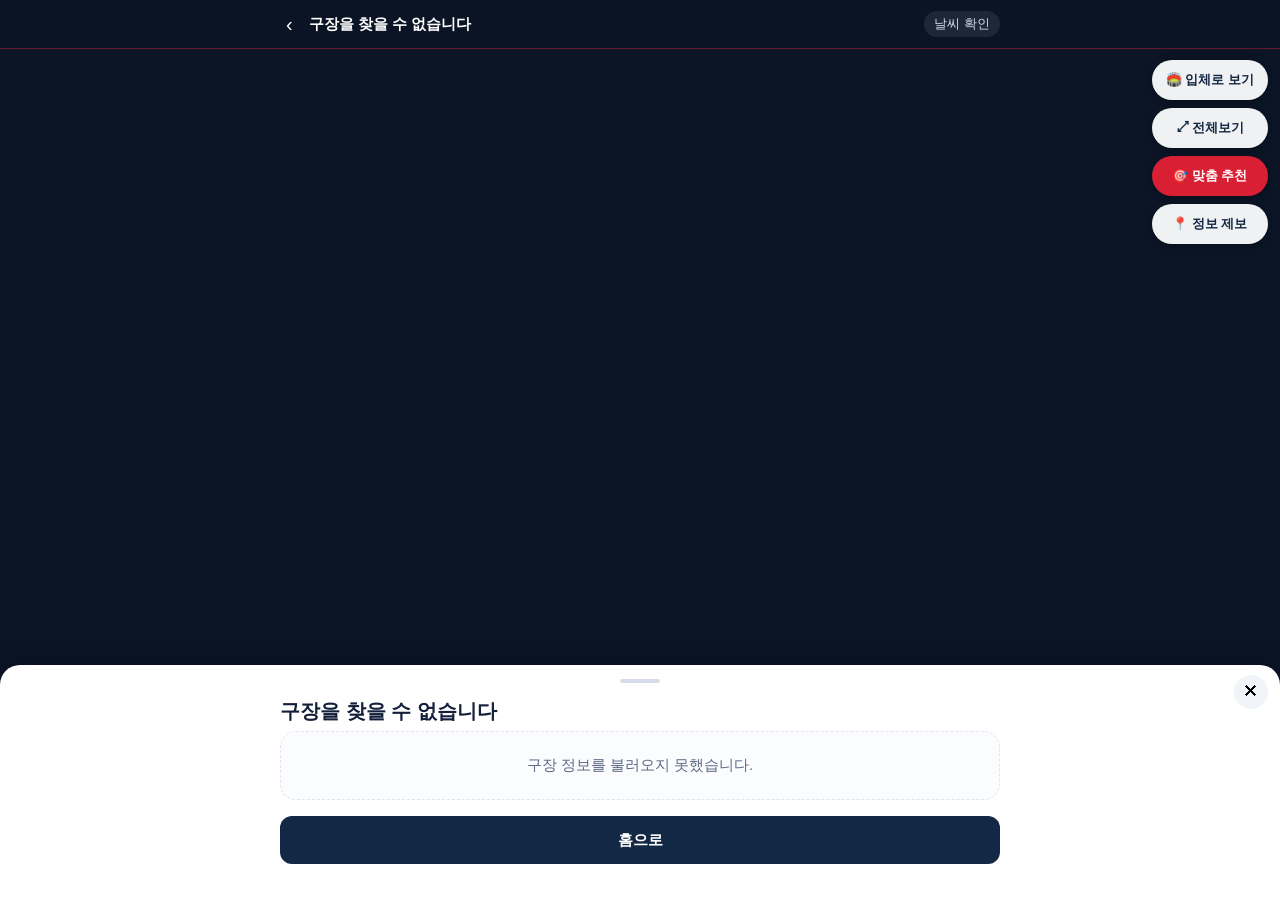
==== stadium.html @ be5fdff9 "명당을 실제로 표시한다 + 입체로 보기 명당지도라면서 명당이 하나도 없었다   지도만 그려놓고 어디가 좋은 자리인지는 비워 둔 채였다. 이 앱의 이름값을   못 하고 있었다.  어" ====
<!doctype html>
<html lang="ko">
<head>
<meta charset="UTF-8" />
<meta name="viewport" content="width=device-width, initial-scale=1, viewport-fit=cover, user-scalable=no" />
<title>구장 좌석 지도 | KBO 명당지도</title>
<meta name="description" content="구장 좌석 지도에서 구역을 눌러 시야·평가·가격을 확인하세요. 직관 날씨와 경기 상태, 먹거리·굿즈샵·편의시설까지 한 지도에서." />
<!-- 앱 본체. 검색엔진용 정적 페이지(/stadium/gwangju/)는 따로 만들어 여기로 보낸다. -->
<meta name="robots" content="noindex,follow" />
<!-- 공유 미리보기(OG).
     카카오·X 같은 스크래퍼는 이미지를 "이미지 URL"을 키로 자기 서버에 복사해두고
     오래 재확인하지 않는다. 그래서 og-image.png의 내용만 바꾸면 공유 카드는 몇 주 동안
     옛날 그림 그대로다. 그림을 바꿔야 할 때는 내용만 갈아끼우지 말고 파일명을
     og-image-v2.png 처럼 올릴 것. 옛 파일도 남겨둔다(이미 퍼진 링크가 깨지지 않도록). -->
<link rel="canonical" href="https://minimalbreeze.github.io/kbo-myeongdang/stadium.html" />
<meta property="og:type" content="website" />
<meta property="og:site_name" content="KBO 명당지도" />
<meta property="og:locale" content="ko_KR" />
<meta property="og:title" content="⚾ 구장 좌석 지도 — KBO 명당지도" />
<meta property="og:description" content="야구장 가기 전에, 내 자리를 미리 본다. 좌석 지도에서 구역을 눌러 시야와 평가를 확인하고, 직관 날씨와 경기 상태까지 한 화면에서." />
<meta property="og:image" content="https://minimalbreeze.github.io/kbo-myeongdang/og-image.png" />
<meta property="og:image:width" content="1200" />
<meta property="og:image:height" content="630" />
<meta property="og:url" content="https://minimalbreeze.github.io/kbo-myeongdang/stadium.html" />
<meta name="twitter:card" content="summary_large_image" />
<meta name="twitter:title" content="⚾ 구장 좌석 지도 — KBO 명당지도" />
<meta name="twitter:description" content="야구장 가기 전에, 내 자리를 미리 본다. 좌석 지도에서 구역을 눌러 시야와 평가를 확인하고, 직관 날씨와 경기 상태까지 한 화면에서." />
<meta name="twitter:image" content="https://minimalbreeze.github.io/kbo-myeongdang/og-image.png" />

<meta name="theme-color" content="#0b1526" />
<meta name="apple-mobile-web-app-capable" content="yes" />
<meta name="apple-mobile-web-app-status-bar-style" content="black-translucent" />
<meta name="apple-mobile-web-app-title" content="명당지도" />
<meta name="mobile-web-app-capable" content="yes" />
<link rel="manifest" href="manifest.json" />
<link rel="apple-touch-icon" href="icon-180.png" />
<link rel="icon" href="icon.svg" type="image/svg+xml" />
<link rel="icon" href="icon-192.png" type="image/png" sizes="192x192" />
<link rel="stylesheet" href="css/base.css" />
<link rel="stylesheet" href="css/map.css" />
</head>
<body class="map-page">

<div class="map-shell">

  <!-- 지도가 화면 전부다. 목록·탭을 앞에 세우지 않는다. -->
  <div id="seat-map" aria-label="좌석 지도"></div>

  <header class="map-top">
    <div class="row">
      <a class="back" href="./" aria-label="홈으로">‹</a>
      <div class="name" id="stadium-name">불러오는 중…</div>
      <button class="wx" id="wx-chip" type="button">날씨 확인</button>
    </div>
  </header>

  <div class="map-controls">
    <button class="ghost" id="view-btn" type="button" aria-pressed="false">🏟️ 입체로 보기</button>
    <button class="ghost" id="reset-btn" type="button">⤢ 전체보기</button>
    <button id="rec-btn" type="button">🎯 맞춤 추천</button>
    <button class="ghost" id="report-btn" type="button">📍 정보 제보</button>
  </div>

  <div class="legend" id="legend">
    <b>좌석 정보 신뢰도</b>
    <div><span class="sw sw-v"></span>확인됨</div>
    <div><span class="sw sw-c"></span>확인 중 (여러 곳 일치)</div>
    <div><span class="sw sw-u"></span>위치 미확인</div>
  </div>

  <!-- 구역을 누르면 올라오는 시트 -->
  <section class="sheet" id="sheet" data-open="false" aria-live="polite">
    <div class="grab"></div>
    <button class="close" id="sheet-close" type="button" aria-label="닫기">✕</button>
    <div class="inner" id="sheet-body"></div>
  </section>

</div>

<script src="js/config.js"></script>
<script src="js/analytics.js"></script>
<script src="js/services/dataService.js"></script>
<script src="js/services/gameService.js"></script>
<script src="js/services/weatherService.js"></script>
<script src="js/services/shareService.js"></script>
<script src="js/recommend.js"></script>
<script src="js/ui/render.js"></script>
<script src="js/ui/seatMap.js"></script>
<script src="js/ui/report.js"></script>
<script src="js/stadium.js"></script>
<!-- 서비스 워커 — 야구장에서 네트워크가 안 터져도 한 번 본 화면과 구장 데이터가 열린다.
     날씨는 캐시하지 않는다(오래된 날씨를 지금 날씨처럼 보여주지 않는다).
     등록에 실패해도 앱은 평소대로 동작한다. -->
<script>
  if ('serviceWorker' in navigator) {
    window.addEventListener('load', function () {
      navigator.serviceWorker.register('sw.js').catch(function () { /* 없어도 그만 */ });
    });
  }
</script>
</body>
</html>
---- css/base.css ----
/* KBO 명당지도 — 디자인 토큰과 공통 요소
   방향: SPORTS + MAP + PREMIUM (딥네이비 / 화이트 / 레드 포인트)
   모바일 우선. 정보 전달을 방해하는 애니메이션은 쓰지 않는다. */

:root {
  --navy-900: #0b1526;
  --navy-800: #132844;
  --navy-700: #1d3460;
  --navy-100: #e7ecf4;
  --red:      #d81f34;
  --red-dark: #a8172a;
  --bg:       #f5f7fb;
  --card:     #ffffff;
  --line:     #dfe4ee;
  --tx:       #14203a;
  --dim:      #5d6a85;
  --ok:       #157a4a;
  --warn:     #a76a00;
  --bad:      #b4232f;
  --radius:   16px;
  --tap:      48px;            /* 최소 터치 영역 */
  --safe-b:   env(safe-area-inset-bottom, 0px);
}

* { box-sizing: border-box; }

body {
  margin: 0;
  background: var(--bg);
  color: var(--tx);
  font-family: -apple-system, BlinkMacSystemFont, "Apple SD Gothic Neo",
               "Malgun Gothic", "Noto Sans KR", sans-serif;
  font-size: 16px;
  line-height: 1.6;
  -webkit-text-size-adjust: 100%;
}

.wrap { max-width: 720px; margin: 0 auto; padding: 0 16px 96px; }

/* ---------- 헤더 ---------- */
.site-header {
  background: linear-gradient(160deg, var(--navy-900), var(--navy-700));
  color: #fff;
  padding: 20px 16px 22px;
}
.site-header .inner { max-width: 720px; margin: 0 auto; }
.site-header h1 { margin: 0; font-size: 21px; letter-spacing: -0.3px; }
.site-header h1 a { color: #fff; text-decoration: none; }
.site-header .tagline { margin: 4px 0 0; font-size: 14px; color: #b9c6dd; }

/* ---------- 카드 ---------- */
.card {
  background: var(--card);
  border: 1px solid var(--line);
  border-radius: var(--radius);
  padding: 16px;
  margin: 14px 0;
}
.card h2 { margin: 0 0 10px; font-size: 17px; }
.card h3 { margin: 0 0 6px; font-size: 15px; }

.section-title {
  margin: 28px 0 8px;
  font-size: 13px;
  font-weight: 800;
  letter-spacing: 0.04em;
  color: var(--dim);
}

/* ---------- 버튼 ---------- */
.btn {
  display: inline-flex;
  align-items: center;
  justify-content: center;
  gap: 6px;
  min-height: var(--tap);
  padding: 12px 18px;
  border: 0;
  border-radius: 12px;
  background: var(--navy-800);
  color: #fff;
  font-size: 15px;
  font-weight: 700;
  text-decoration: none;
  cursor: pointer;
}
.btn:active { opacity: 0.85; }
.btn-primary { background: var(--red); }
.btn-ghost { background: #fff; color: var(--navy-800); border: 1px solid var(--line); }
.btn-block { display: flex; width: 100%; }
.btn[disabled] { opacity: 0.5; cursor: default; }

/* ---------- 칩(구장·취향 선택) ---------- */
.chips { display: flex; flex-wrap: wrap; gap: 8px; }
.chip {
  min-height: var(--tap);
  padding: 10px 16px;
  border: 1px solid var(--line);
  border-radius: 999px;
  background: #fff;
  color: var(--tx);
  font-size: 15px;
  font-weight: 600;
  text-decoration: none;
  display: inline-flex;
  align-items: center;
  cursor: pointer;
}
.chip[aria-pressed="true"] { background: var(--navy-800); color: #fff; border-color: var(--navy-800); }
.chip[aria-disabled="true"] { opacity: 0.45; pointer-events: none; }

/* ---------- 상태 뱃지 ---------- */
/* 색만으로 뜻을 전달하지 않는다 — 이모지와 글자를 항상 함께 쓴다. */
.badge {
  display: inline-flex;
  align-items: center;
  gap: 5px;
  padding: 5px 11px;
  border-radius: 999px;
  font-size: 13px;
  font-weight: 700;
  background: var(--navy-100);
  color: var(--navy-800);
}
.badge-ok   { background: #dff2e6; color: var(--ok); }
.badge-warn { background: #fdf0d8; color: var(--warn); }
.badge-bad  { background: #fbe0e2; color: var(--bad); }

/* ---------- 정보 없음 ---------- */
/* 빈 화면을 보여주지 않는다(지시서 61번). */
.empty {
  padding: 22px 16px;
  border: 1px dashed var(--line);
  border-radius: var(--radius);
  background: #fbfcfe;
  color: var(--dim);
  font-size: 14.5px;
  text-align: center;
}

/* ---------- 출처·갱신일 ---------- */
.meta { margin-top: 10px; font-size: 12.5px; color: var(--dim); }
.meta a { color: var(--dim); }
.disclaimer {
  margin-top: 8px;
  padding: 10px 12px;
  border-left: 3px solid var(--line);
  background: #fbfcfe;
  font-size: 13px;
  color: var(--dim);
}

/* ---------- 탭 ---------- */
.tabs {
  display: flex;
  gap: 6px;
  overflow-x: auto;
  -webkit-overflow-scrolling: touch;
  padding: 4px 0 10px;
}
.tabs button {
  flex: 0 0 auto;
  min-height: 44px;
  padding: 8px 15px;
  border: 1px solid var(--line);
  border-radius: 999px;
  background: #fff;
  font-size: 14.5px;
  font-weight: 700;
  color: var(--dim);
  cursor: pointer;
  white-space: nowrap;
}
.tabs button[aria-selected="true"] { background: var(--navy-800); color: #fff; border-color: var(--navy-800); }

/* ---------- 하단 고정 CTA ---------- */
.sticky-cta {
  position: fixed;
  left: 0; right: 0; bottom: 0;
  padding: 10px 16px calc(10px + var(--safe-b));
  background: rgba(255, 255, 255, 0.96);
  border-top: 1px solid var(--line);
  backdrop-filter: blur(6px);
}
.sticky-cta .inner { max-width: 720px; margin: 0 auto; display: flex; gap: 8px; }

/* ---------- 토스트 ---------- */
.toast {
  position: fixed;
  left: 50%;
  bottom: calc(84px + var(--safe-b));
  transform: translateX(-50%);
  background: var(--navy-900);
  color: #fff;
  padding: 11px 18px;
  border-radius: 999px;
  font-size: 14px;
  z-index: 50;
}

/* 키보드 포커스가 보이도록 유지한다. */
:focus-visible { outline: 3px solid var(--red); outline-offset: 2px; }

.sr-only {
  position: absolute; width: 1px; height: 1px;
  padding: 0; margin: -1px; overflow: hidden;
  clip: rect(0 0 0 0); white-space: nowrap; border: 0;
}

/* 값이 없을 때 문장 안에 들어가는 표시 */
.empty-inline { color: var(--dim); font-style: normal; }

/* 홈 — 오늘 경기 카드 */
.game-card { display: flex; align-items: center; gap: 12px; }
.game-card .teams { font-size: 17px; font-weight: 800; }
.game-card .where { font-size: 14px; color: var(--dim); margin-top: 2px; }

/* 날씨 */
.weather-now { display: flex; align-items: center; gap: 14px; }
.weather-now .temp { font-size: 30px; font-weight: 800; line-height: 1; }
.weather-now .emoji { font-size: 34px; }
.weather-now .cond { font-size: 14px; color: var(--dim); }
.index-score { display: flex; align-items: baseline; gap: 8px; margin-top: 12px; }
.index-score b { font-size: 24px; }
.hourly { display: flex; gap: 8px; overflow-x: auto; padding: 12px 0 4px; }
.hourly div {
  flex: 0 0 auto; min-width: 72px; text-align: center;
  border: 1px solid var(--line); border-radius: 12px; padding: 8px 6px; background: #fff;
}
.hourly .h { font-size: 12.5px; color: var(--dim); }
.hourly .t { font-size: 15px; font-weight: 700; }
.hourly .p { font-size: 12.5px; color: var(--navy-700); }

/* 좌석 점수 */
.scores { list-style: none; margin: 0; padding: 0; }
.scores li { display: flex; justify-content: space-between; gap: 10px; padding: 7px 0; border-bottom: 1px solid var(--line); }
.scores li:last-child { border-bottom: 0; }

/* 추천 순위 */
.rank { display: flex; align-items: center; gap: 10px; }
.rank .medal { font-size: 22px; }

/* ---------- 폼(제보) ---------- */
.fld { display: block; margin: 14px 0; border: 0; padding: 0; }
.fld > span, .fld > legend {
  display: block; font-size: 14px; font-weight: 700; margin-bottom: 6px; padding: 0;
}
.fld em { font-weight: 400; color: var(--dim); font-style: normal; }
.fld select, .fld textarea, .fld input[type="text"] {
  width: 100%; min-height: var(--tap); padding: 11px 12px;
  border: 1px solid var(--line); border-radius: 12px;
  background: #fff; color: var(--tx);
  font: inherit; font-size: 16px;   /* iOS가 16px 미만이면 입력 시 화면을 확대한다 */
}
.fld textarea { min-height: 120px; resize: vertical; line-height: 1.6; }
.fld .chips { margin-top: 2px; }
.fld .chip { min-height: 42px; font-size: 14px; padding: 8px 14px; }

/* 명당 배지 — 이 앱의 이름값을 하는 표시라 눈에 띄게 둔다 */
.badge-my { background: #fdefc3; color: #8a5a00; }

/* 왜 명당인지, 어디서 온 이야기인지 */
.basis {
  margin: 12px 0 4px;
  padding: 12px 14px;
  background: #fbfcfe;
  border-left: 3px solid var(--red);
  border-radius: 0 10px 10px 0;
  font-size: 14.5px;
  color: var(--tx);
}

/* 추천 순위 — 눌러서 해당 구역으로 건너뛴다 */
.rank-btn {
  display: flex; width: 100%; text-align: left; gap: 12px;
  align-items: flex-start; margin: 10px 0; padding: 14px;
  border: 1px solid var(--line); border-radius: var(--radius);
  background: #fff; cursor: pointer; font: inherit; color: inherit;
}
.rank-btn:active { background: #f6f8fc; }
.rank-body { display: flex; flex-direction: column; gap: 5px; align-items: flex-start; }
.rank-desc { font-size: 13.5px; color: var(--dim); }
---- css/map.css ----
/* 전체화면 지도 화면.
   불꽃축제 명당지도와 같은 뼈대: 지도가 화면 전부, 위에 얇은 헤더,
   구석에 버튼과 범례, 선택하면 아래에서 시트가 올라온다. */

html, body.map-page { height: 100%; margin: 0; overflow: hidden; }

.map-shell { position: fixed; inset: 0; background: #0b1526; }
#seat-map { position: absolute; inset: 0; }

/* ---------- 상단 얇은 헤더 ---------- */
.map-top {
  position: absolute; top: 0; left: 0; right: 0; z-index: 20;
  background: rgba(11, 21, 38, 0.88);
  color: #fff;
  padding: calc(8px + env(safe-area-inset-top, 0px)) 12px 8px;
  border-bottom: 1px solid rgba(216, 31, 52, 0.45);
  backdrop-filter: blur(6px);
}
.map-top .row { display: flex; align-items: center; gap: 10px; max-width: 720px; margin: 0 auto; }
.map-top .back { color: #fff; text-decoration: none; font-size: 20px; line-height: 1; padding: 6px; }
.map-top .name { font-size: 15px; font-weight: 800; flex: 1; min-width: 0;
  overflow: hidden; text-overflow: ellipsis; white-space: nowrap; }
.map-top .wx {
  font-size: 13px; color: #cdd8ea; white-space: nowrap;
  background: rgba(255,255,255,.08); padding: 4px 10px; border-radius: 999px;
  border: 0; cursor: pointer;
}

/* ---------- 구석 컨트롤 ---------- */
.map-controls {
  position: absolute; right: 12px; z-index: 20;
  top: calc(60px + env(safe-area-inset-top, 0px));
  display: flex; flex-direction: column; gap: 8px;
}
.map-controls button {
  min-height: 40px; padding: 8px 14px; border: 0; border-radius: 999px;
  background: #d81f34; color: #fff; font-size: 13px; font-weight: 800;
  box-shadow: 0 2px 10px rgba(0,0,0,.3); cursor: pointer;
}
.map-controls button.ghost { background: rgba(255,255,255,.94); color: #132844; }

.legend {
  position: absolute; left: 12px; z-index: 20;
  bottom: calc(16px + env(safe-area-inset-bottom, 0px));
  background: rgba(255,255,255,.95); border-radius: 12px;
  padding: 10px 12px; font-size: 11.5px; line-height: 1.7;
  box-shadow: 0 2px 10px rgba(0,0,0,.18); max-width: 60vw;
}
.legend b { display: block; font-size: 11px; color: #5d6a85; margin-bottom: 2px; }
.legend .sw {
  display: inline-block; width: 14px; height: 10px; border-radius: 2px;
  vertical-align: middle; margin-right: 5px; border: 1px solid #fff;
}
.legend .sw-v { background: #1d3460; }
.legend .sw-c { background: #1d3460; opacity: .62; }
.legend .sw-u { background: #5d6a85; opacity: .36; }

/* ---------- 하단 시트 ---------- */
.sheet {
  position: absolute; left: 0; right: 0; bottom: 0; z-index: 30;
  background: #fff; border-radius: 20px 20px 0 0;
  box-shadow: 0 -6px 24px rgba(0,0,0,.22);
  max-height: 78vh; overflow-y: auto;
  padding: 8px 16px calc(20px + env(safe-area-inset-bottom, 0px));
  transform: translateY(101%);
  transition: transform .22s ease-out;
}
.sheet[data-open="true"] { transform: translateY(0); }
@media (prefers-reduced-motion: reduce) { .sheet { transition: none; } }
.sheet .grab { width: 40px; height: 4px; border-radius: 999px; background: #d7dde8; margin: 6px auto 12px; }
.sheet h2 { margin: 0 0 4px; font-size: 20px; }
.sheet .close {
  position: absolute; top: 10px; right: 12px; border: 0; background: #f1f4f9;
  width: 34px; height: 34px; border-radius: 999px; font-size: 16px; cursor: pointer;
}
.sheet-actions { display: flex; gap: 8px; margin-top: 14px; }
.sheet-actions .btn { flex: 1; }

/* 지도 위에서는 본문 최대폭을 시트 안에서만 쓴다 */
.sheet .inner { max-width: 720px; margin: 0 auto; }
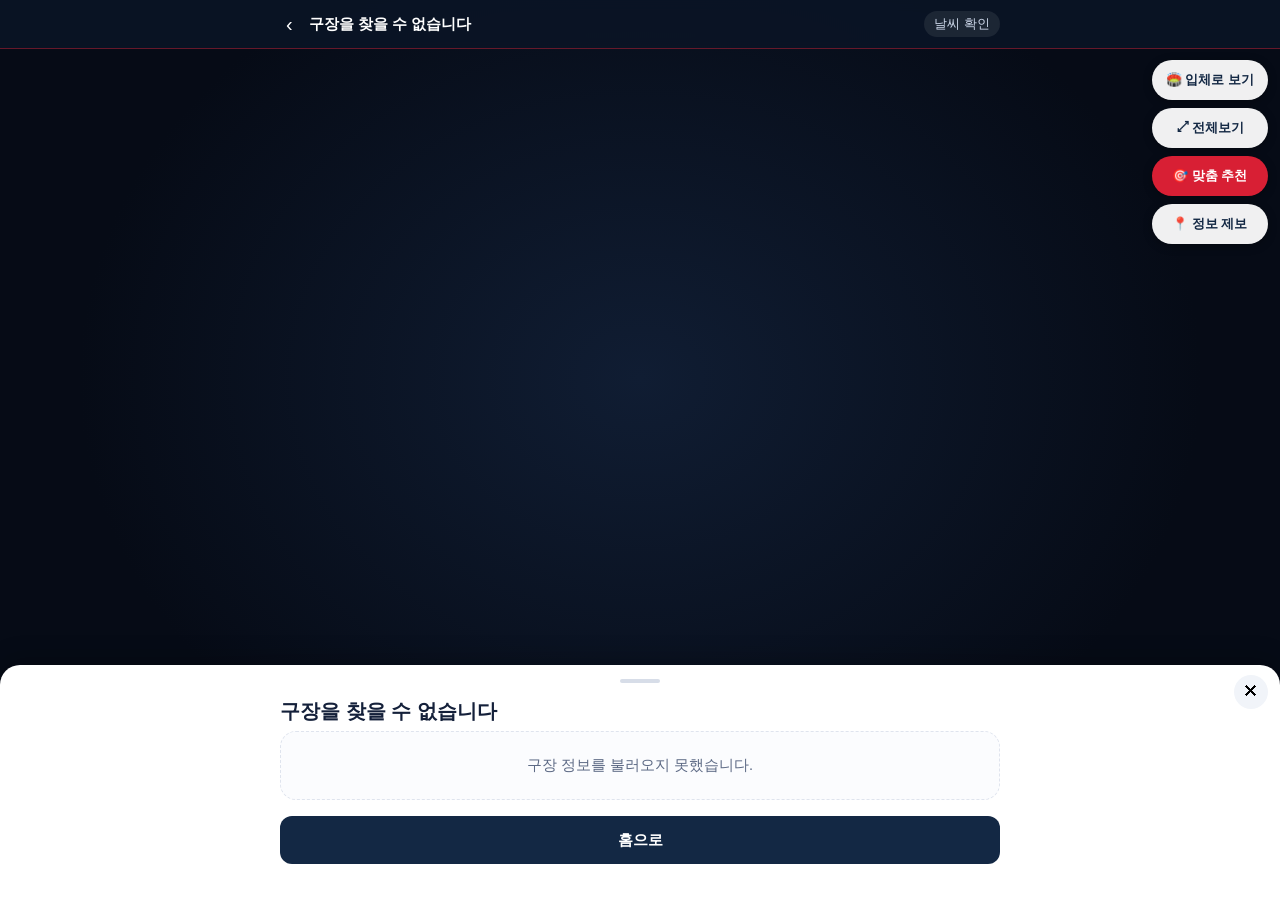
==== commit 9afada84: "이 자리에서 보기 — 선수가 선 그라운드를 돌려가며 확인 요점을 잘못 잡고 있었다   기사의 "3D"를 각도 문제로, 그다음엔 연출 문제로 알아들었다. 정작 중요한 건   "그 자" ====
--- a/stadium.html
+++ b/stadium.html
@@ -86,6 +86,7 @@
 <script src="js/recommend.js"></script>
 <script src="js/ui/render.js"></script>
 <script src="js/ui/seatMap.js"></script>
+<script src="js/ui/seatView.js"></script>
 <script src="js/ui/report.js"></script>
 <script src="js/stadium.js"></script>
 <!-- 서비스 워커 — 야구장에서 네트워크가 안 터져도 한 번 본 화면과 구장 데이터가 열린다.
--- a/css/base.css
+++ b/css/base.css
@@ -280,3 +280,7 @@
 .rank-btn:active { background: #f6f8fc; }
 .rank-body { display: flex; flex-direction: column; gap: 5px; align-items: flex-start; }
 .rank-desc { font-size: 13.5px; color: var(--dim); }
+
+/* 이 자리에서 보기 */
+#seat-view { margin: 8px 0 6px; }
+.view-hint { margin: 0 0 8px; font-size: 12.5px; color: var(--dim); text-align: center; }
--- a/css/map.css
+++ b/css/map.css
@@ -4,7 +4,7 @@
 
 html, body.map-page { height: 100%; margin: 0; overflow: hidden; }
 
-.map-shell { position: fixed; inset: 0; background: #0b1526; }
+.map-shell { position: fixed; inset: 0; background: radial-gradient(ellipse at 50% 42%, #101d33 0%, #060b16 62%); }
 #seat-map { position: absolute; inset: 0; }
 
 /* ---------- 상단 얇은 헤더 ---------- */
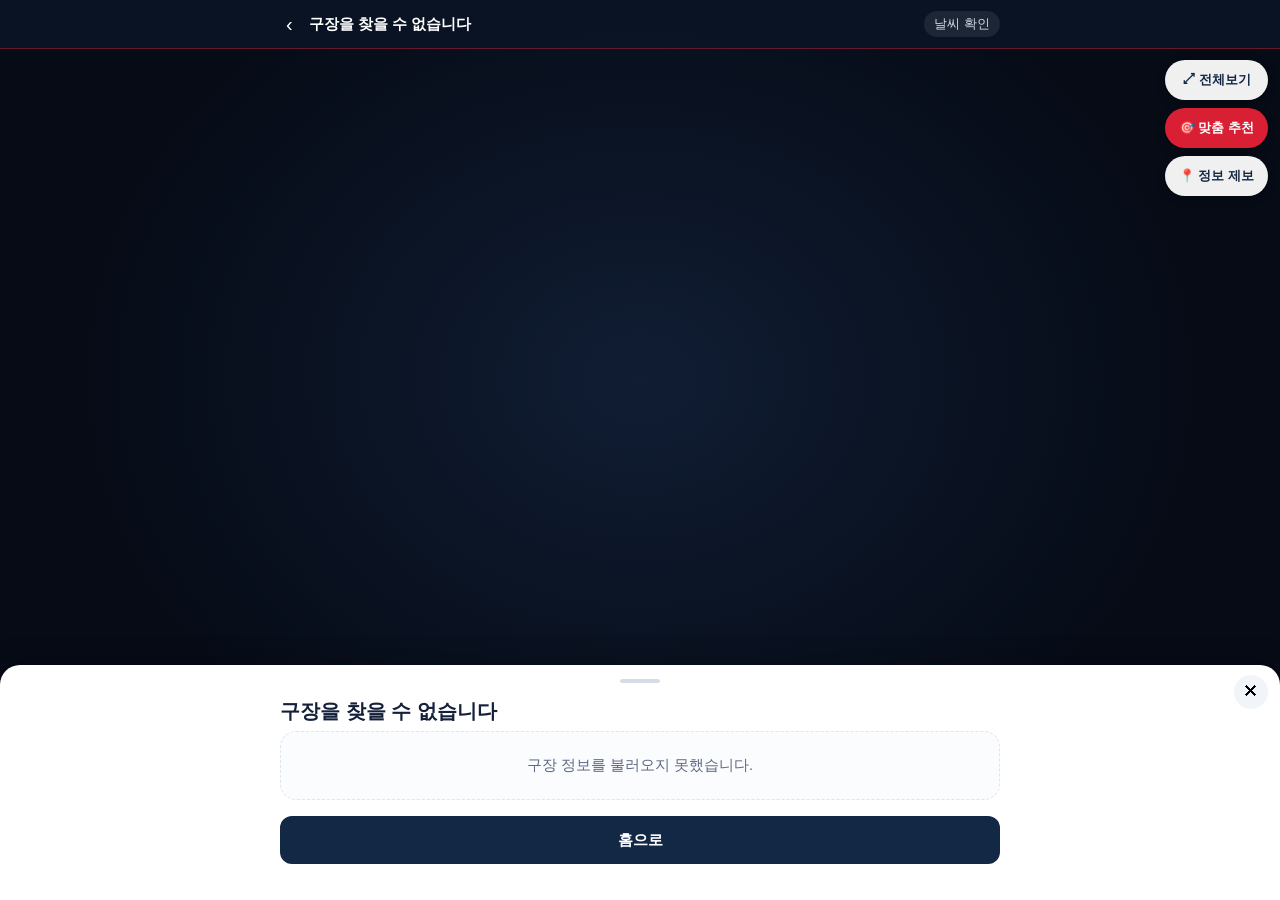
==== commit 6ecb2ac5: "입체 보기 걷어내고, 시야 화면에서 잔디가 사라지던 버그 수정 입체 보기를 뺀다   기울여 보는 지도는 보기에 나아지지 않았다. 세로가 눌려 홈 뒤 구역 글자가   서로 붙었고, " ====
--- a/stadium.html
+++ b/stadium.html
@@ -55,7 +55,6 @@
   </header>
 
   <div class="map-controls">
-    <button class="ghost" id="view-btn" type="button" aria-pressed="false">🏟️ 입체로 보기</button>
     <button class="ghost" id="reset-btn" type="button">⤢ 전체보기</button>
     <button id="rec-btn" type="button">🎯 맞춤 추천</button>
     <button class="ghost" id="report-btn" type="button">📍 정보 제보</button>
--- a/css/base.css
+++ b/css/base.css
@@ -284,3 +284,11 @@
 /* 이 자리에서 보기 */
 #seat-view { margin: 8px 0 6px; }
 .view-hint { margin: 0 0 8px; font-size: 12.5px; color: var(--dim); text-align: center; }
+
+/* 블록 번호 */
+.blocks { margin: 10px 0 2px; font-size: 15px; }
+.blocks b {
+  display: inline-block; padding: 3px 10px; margin: 0 2px;
+  background: var(--navy-100); color: var(--navy-800);
+  border-radius: 8px; font-weight: 800;
+}
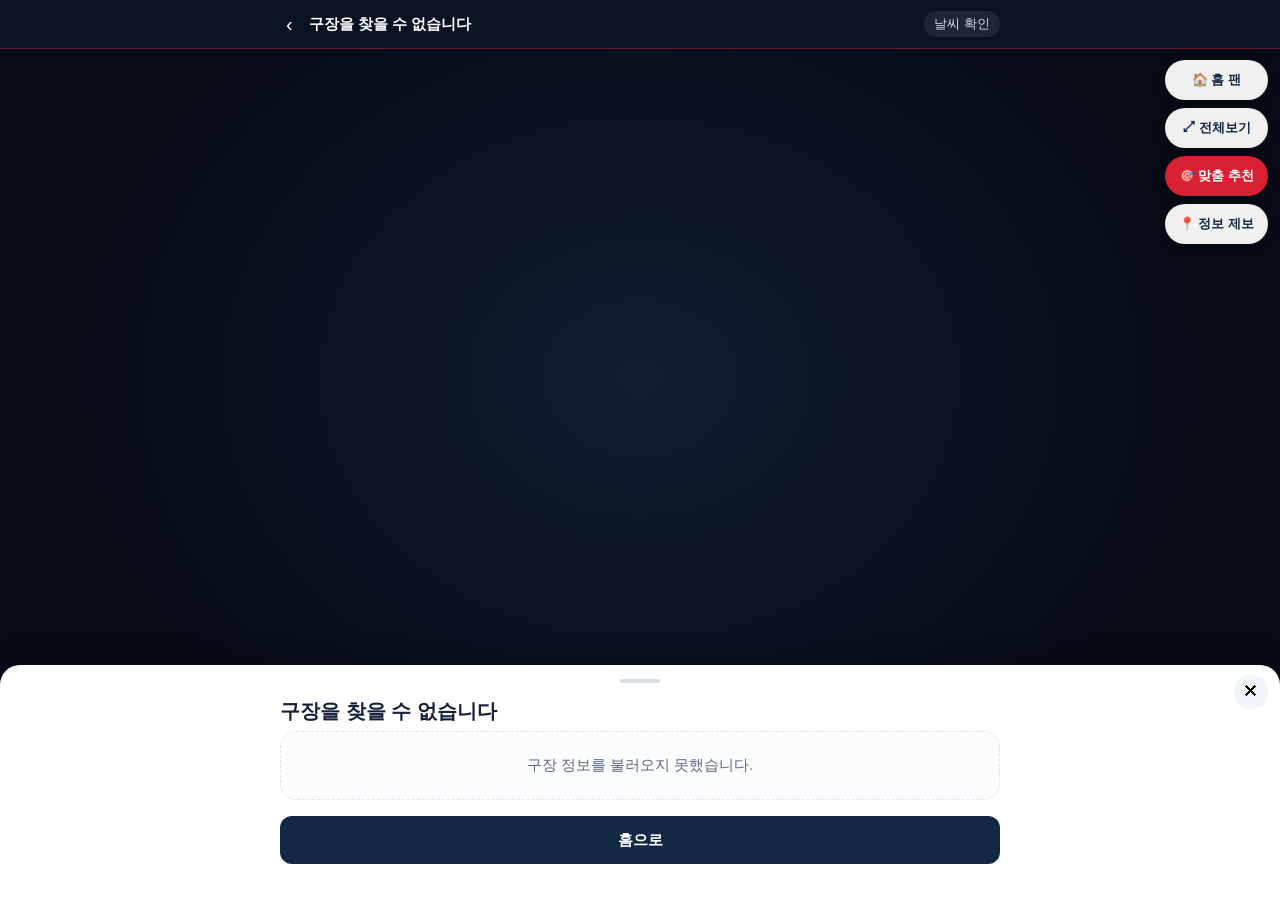
==== commit cf2f983e: "명당을 홈/원정으로 나누고, 이벤트 존을 넣는다 명당은 응원하는 쪽에 따라 다르다   지금까지 명당을 한 벌만 표시했다. 그런데 광주는 3루가 홈(KIA), 1루가 원정이다.   " ====
--- a/stadium.html
+++ b/stadium.html
@@ -55,6 +55,7 @@
   </header>
 
   <div class="map-controls">
+    <button class="ghost" id="side-btn" type="button">🏠 홈 팬</button>
     <button class="ghost" id="reset-btn" type="button">⤢ 전체보기</button>
     <button id="rec-btn" type="button">🎯 맞춤 추천</button>
     <button class="ghost" id="report-btn" type="button">📍 정보 제보</button>
--- a/css/base.css
+++ b/css/base.css
@@ -292,3 +292,18 @@
   background: var(--navy-100); color: var(--navy-800);
   border-radius: 8px; font-weight: 800;
 }
+
+/* 먹거리·굿즈·시설·교통 카드 */
+.place {
+  border: 1px solid var(--line); border-radius: 12px;
+  padding: 12px 14px; margin: 8px 0; background: #fff;
+}
+.place-top { display: flex; justify-content: space-between; gap: 10px; align-items: baseline; }
+.place-top b { font-size: 15.5px; }
+.place-where { font-size: 13.5px; color: var(--dim); white-space: nowrap; }
+.place-menu { display: flex; flex-wrap: wrap; gap: 6px; margin-top: 9px; }
+.place-menu span {
+  font-size: 13px; padding: 4px 10px; border-radius: 999px;
+  background: var(--navy-100); color: var(--navy-800);
+}
+.place-desc { margin: 8px 0 0; font-size: 14px; color: var(--dim); line-height: 1.6; }
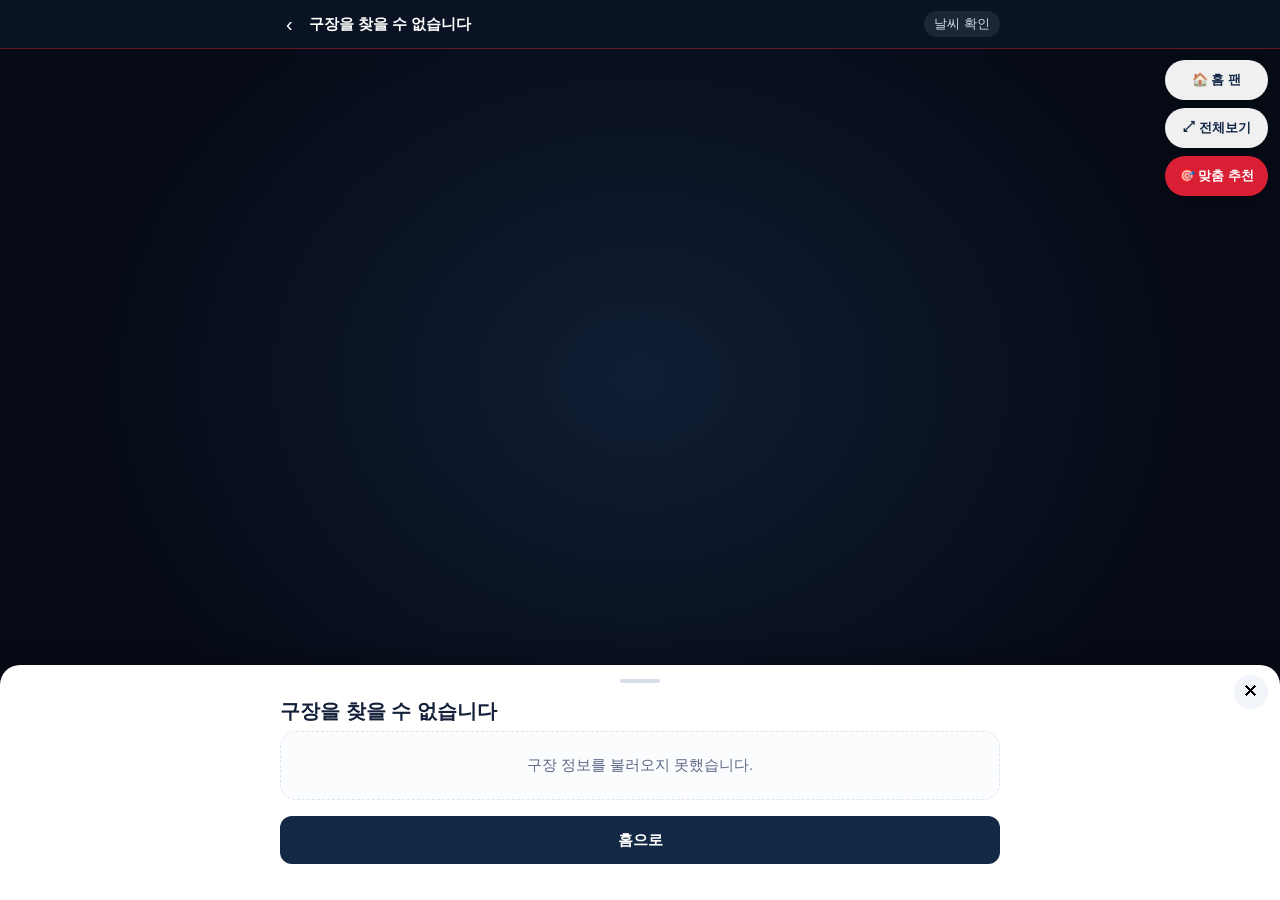
==== commit f02d1a10: "구역이 아니라 자리를 알려준다 — 블록·열 추천과 안내지도 방향을 고쳤다. 이 앱은 제보를 모아 채우는 곳이 아니라, 흩어져 있는 정보를 모아 정리해서 알려주는 곳이다. 그 기준으" ====
--- a/stadium.html
+++ b/stadium.html
@@ -54,18 +54,22 @@
     </div>
   </header>
 
+  <div class="rank-bar" id="rank-bar" hidden></div>
+
   <div class="map-controls">
     <button class="ghost" id="side-btn" type="button">🏠 홈 팬</button>
     <button class="ghost" id="reset-btn" type="button">⤢ 전체보기</button>
     <button id="rec-btn" type="button">🎯 맞춤 추천</button>
-    <button class="ghost" id="report-btn" type="button">📍 정보 제보</button>
   </div>
 
+  <!-- 안내 범례. 전에는 "좌석 정보 신뢰도"를 띄웠는데, 지도를 보러 온 사람이
+       알고 싶은 것은 우리 데이터의 신뢰 등급이 아니라 뭐가 어디 있느냐다. -->
   <div class="legend" id="legend">
-    <b>좌석 정보 신뢰도</b>
-    <div><span class="sw sw-v"></span>확인됨</div>
-    <div><span class="sw sw-c"></span>확인 중 (여러 곳 일치)</div>
-    <div><span class="sw sw-u"></span>위치 미확인</div>
+    <b>지도 아이콘 — 눌러보세요</b>
+    <div><span class="lg">🍤</span>먹거리</div>
+    <div><span class="lg">🎁</span>굿즈샵</div>
+    <div><span class="lg">🚪</span>출입구</div>
+    <div><span class="lg">🎪</span>이벤트</div>
   </div>
 
   <!-- 구역을 누르면 올라오는 시트 -->
@@ -87,6 +91,7 @@
 <script src="js/ui/render.js"></script>
 <script src="js/ui/seatMap.js"></script>
 <script src="js/ui/seatView.js"></script>
+<script src="js/ui/shareCard.js"></script>
 <script src="js/ui/report.js"></script>
 <script src="js/stadium.js"></script>
 <!-- 서비스 워커 — 야구장에서 네트워크가 안 터져도 한 번 본 화면과 구장 데이터가 열린다.
--- a/css/map.css
+++ b/css/map.css
@@ -78,3 +78,66 @@
 
 /* 지도 위에서는 본문 최대폭을 시트 안에서만 쓴다 */
 .sheet .inner { max-width: 720px; margin: 0 auto; }
+
+/* 무엇을 기준으로 1·2·3위를 매겼는지 — 지도 위에 항상 보인다 */
+.rank-bar {
+  position: absolute; z-index: 20;
+  top: calc(62px + env(safe-area-inset-top, 0px)); left: 12px; right: 150px;
+  background: rgba(255, 255, 255, .95); border-radius: 999px;
+  padding: 8px 14px; font-size: 12.5px; color: #132844;
+  box-shadow: 0 2px 10px rgba(0,0,0,.25); line-height: 1.4;
+}
+.rank-bar b { font-weight: 800; }
+.rank-bar button {
+  border: 0; background: none; color: #d81f34; font: inherit;
+  font-weight: 800; text-decoration: underline; cursor: pointer; padding: 0 0 0 4px;
+}
+
+/* ── 이 구역 어디에 앉을까 ────────────────────────────────
+   구역 하나를 통째로 명당이라고 하지 않는다. 블록과 열까지 내려간 목록. */
+.picks { list-style: none; margin: 8px 0 0; padding: 0; }
+.picks li {
+  border: 1px solid var(--line);
+  border-radius: 12px;
+  padding: 12px 14px;
+  margin-bottom: 8px;
+  background: var(--card);
+}
+.picks .pick-head {
+  display: flex; align-items: baseline; justify-content: space-between;
+  gap: 10px; margin-bottom: 4px;
+}
+.picks .pick-head b { font-size: 15.5px; }
+.picks .pick-no {
+  font-weight: 800; font-size: 15px; color: var(--brand);
+  white-space: nowrap; letter-spacing: -0.2px;
+}
+.picks .pick-why { display: block; font-size: 13.5px; color: var(--dim); line-height: 1.55; }
+.picks-row .pick-no { color: #2f6f8f; }
+.pick-sub { margin: 14px 0 0; font-size: 13px; color: var(--dim); font-weight: 700; }
+
+/* ── 이 자리에서 가는 길 ──────────────────────────────── */
+.guide-card {
+  border: 1px solid var(--line); border-radius: 12px;
+  padding: 12px 14px; background: var(--card);
+}
+.guide-where { margin: 0; font-size: 13px; color: var(--dim); font-weight: 700; }
+.guide-pick { margin: 4px 0 0; font-size: 16px; }
+.guide-tip {
+  margin: 8px 0 0; font-size: 13.5px; color: var(--dim);
+  line-height: 1.55; padding-left: 10px; border-left: 3px solid var(--line);
+}
+
+/* ── 시설 핀 시트 ────────────────────────────────────── */
+.place-where-big { margin: 0 0 10px; color: var(--dim); font-weight: 700; font-size: 14px; }
+ul.detail { margin: 8px 0 0; padding-left: 18px; }
+ul.detail li { font-size: 14.5px; line-height: 1.6; margin-bottom: 5px; }
+.legend .lg { display: inline-block; width: 20px; text-align: center; margin-right: 4px; }
+
+/* 정정 통로 — 조용히, 맨 아래에. */
+.fix-line { margin: 14px 0 4px; text-align: center; }
+.fix-line button {
+  background: none; border: 0; padding: 4px;
+  font-size: 12.5px; color: var(--dim); text-decoration: underline;
+  text-underline-offset: 3px; cursor: pointer; font-family: inherit;
+}
